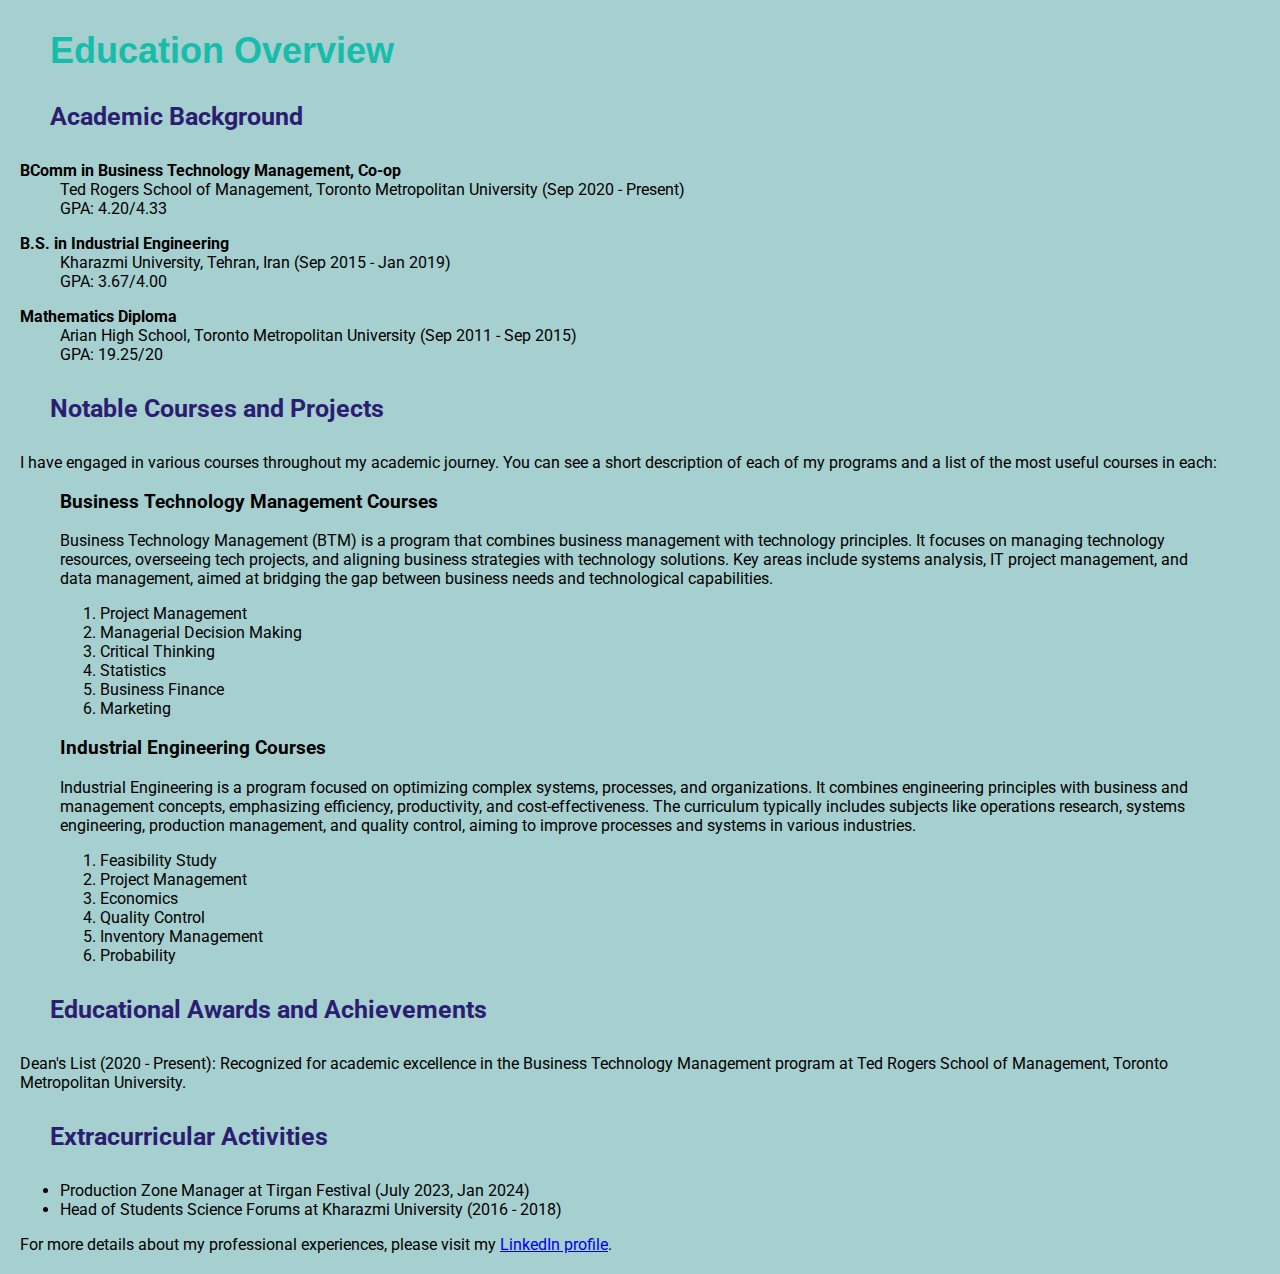
==== index.html @ e423dc4a "Update index.html" ====
<!DOCTYPE html>
<html lang="en">
<head>
    <meta charset="UTF-8">
    <meta name="viewport" content="width=device-width, initial-scale=1.0">
    <title>Dorsa Ayubi Website</title>
    <link rel="preconnect" href="https://fonts.gstatic.com">
    <link href="https://fonts.googleapis.com/css2?family=Roboto:wght@400;700&display=swap" rel="stylesheet">
    <style>
        body {
            font-family: 'Roboto', sans-serif;
        }
        
    </style>
    <link rel="stylesheet" type="text/css" href="Style.css"/>
</head>
<body>
    <header>
        <h1>Education Overview</h1>
    </header>
    
    <section>
        <h2>Academic Background</h2>
        <dl>
        <p><strong><dt>BComm in Business Technology Management, Co-op</strong></dt> <dd>Ted Rogers School of Management, Toronto Metropolitan University (Sep 2020 - Present)<br>
        GPA: 4.20/4.33</p></dd>
        
        <p><strong><dt>B.S. in Industrial Engineering</strong></dt><dd> Kharazmi University, Tehran, Iran (Sep 2015 - Jan 2019)<br>
        GPA: 3.67/4.00</p></dd>
        
        <p><strong><dt>Mathematics Diploma</strong></dt><dd> Arian High School, Toronto Metropolitan University (Sep 2011 - Sep 2015)<br>
        GPA: 19.25/20</p></dd>
        </section>
        </dl>
    </section>
    
    <section>
        <h2>Notable Courses and Projects</h2>
        
        <p>I have engaged in various courses throughout my academic journey. You can see a short description of each of my programs and a list of the most useful courses in each:</p>
    <blockquote>
        <h3>Business Technology Management Courses</h3>
        <p>Business Technology Management (BTM) is a program that combines business management with technology principles. It focuses on managing technology resources, overseeing tech projects, and aligning business strategies with technology solutions. Key areas include systems analysis, IT project management, and data management, aimed at bridging the gap between business needs and technological capabilities.</p>
        <ol>
            <li>Project Management</li>
            <li>Managerial Decision Making</li>
            <li>Critical Thinking</li>
            <li>Statistics</li>
            <li>Business Finance</li>
            <li>Marketing</li>
        </ol>
        
        <h3>Industrial Engineering Courses</h3>
        <p>Industrial Engineering is a program focused on optimizing complex systems, processes, and organizations. It combines engineering principles with business and management concepts, emphasizing efficiency, productivity, and cost-effectiveness. The curriculum typically includes subjects like operations research, systems engineering, production management, and quality control, aiming to improve processes and systems in various industries.</p>
        <ol>
            <li>Feasibility Study</li>
            <li>Project Management</li>
            <li>Economics</li>
            <li>Quality Control</li>
            <li>Inventory Management</li>
            <li>Probability</li>
        </ol>
    </blockquote>
    </section>
    
    <section>
        <h2>Educational Awards and Achievements</h2>
        <p>Dean's List (2020 - Present): Recognized for academic excellence in the Business Technology Management program at Ted Rogers School of Management, Toronto Metropolitan University.</p>
    </section>
    
    <section>
        <h2>Extracurricular Activities</h2>
        <ul>
            <li>Production Zone Manager at Tirgan Festival (July 2023, Jan 2024)</li>
            <li>Head of Students Science Forums at Kharazmi University (2016 - 2018)</li>
        </ul>
        <p>For more details about my professional experiences, please visit my <a href="https://www.linkedin.com/in/dorsa-ayubi/">LinkedIn profile</a>.</p>
    </section>
    
    <!-- Add link to your JavaScript file here if you have one -->
    <!-- <script src="script.js"></script> -->
</body>
</html>
---- Style.css ----
body{
 background-color: rgb(166, 207, 207) ;   
 margin: 20px;
}


h1
 {
    color: rgb(21, 189, 170);
    font-size: 36px;
 
    font-family: Arial, Helvetica, sans-serif;
    margin: 30px;
}

h2
 {
    color: rgb(43, 29, 114);
    font-size: 25px;
    margin: 30px;
}
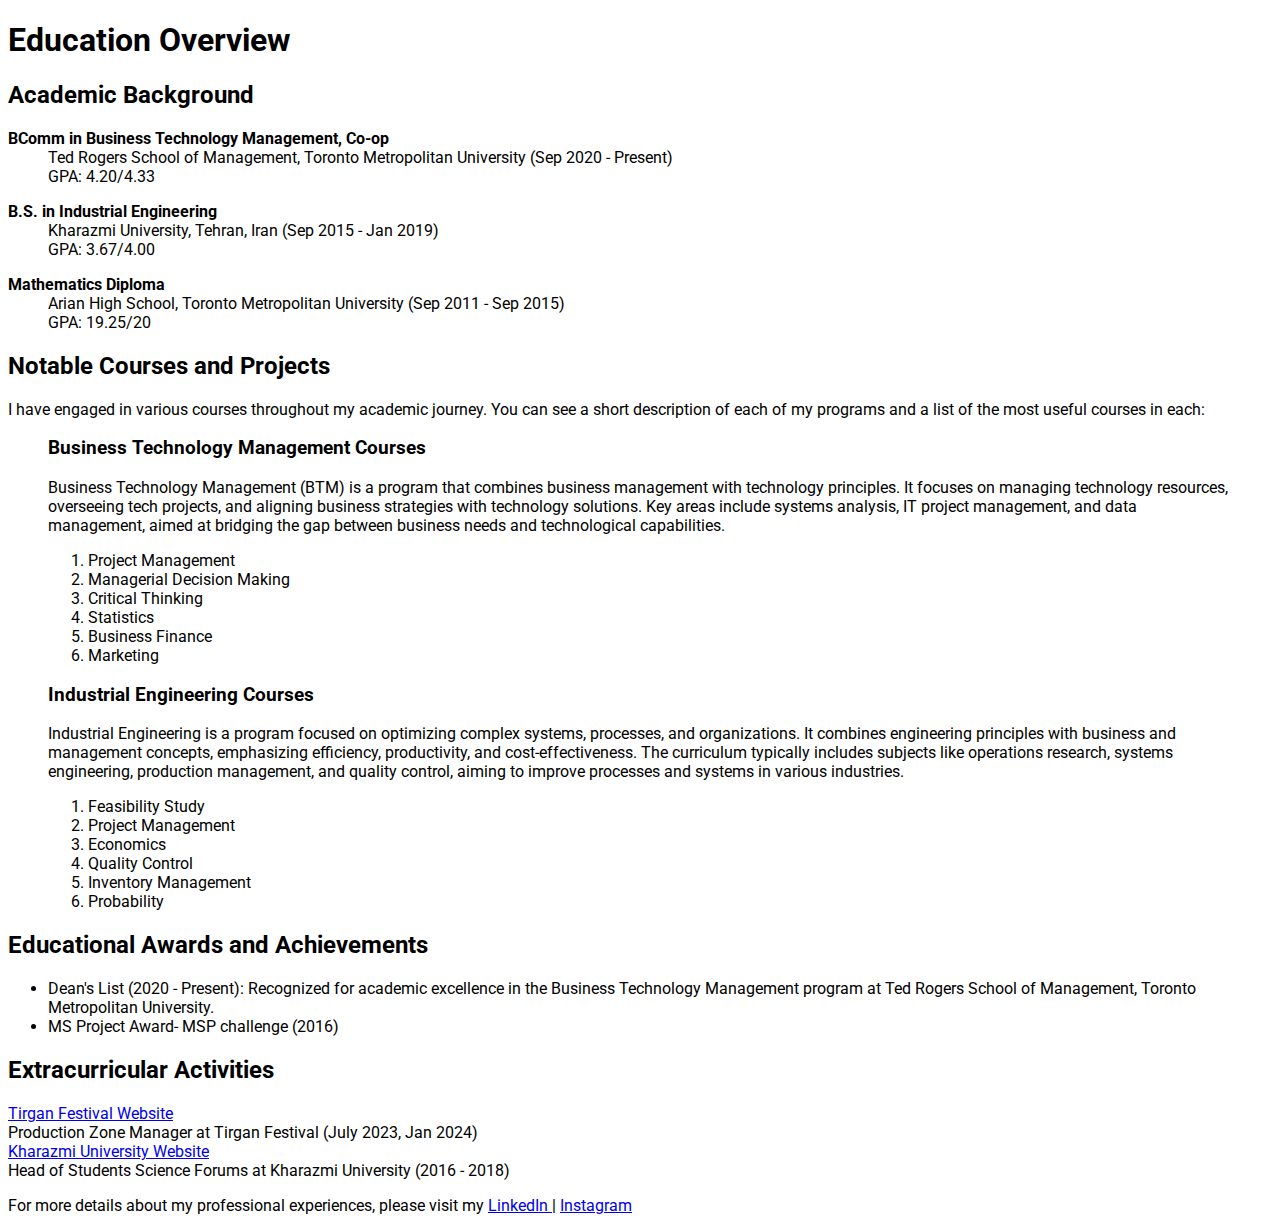
==== commit b3263348: "Changes made for lab 3" ====
--- a/index.html
+++ b/index.html
@@ -12,12 +12,13 @@
         }
         
     </style>
-    <link rel="stylesheet" type="text/css" href="Style.css"/>
+    <link rel="stylesheet" type="text/css" href="style.css"/>
 </head>
 <body>
     <header>
         <h1>Education Overview</h1>
     </header>
+    
     
     <section>
         <h2>Academic Background</h2>
@@ -65,19 +66,36 @@
     
     <section>
         <h2>Educational Awards and Achievements</h2>
-        <p>Dean's List (2020 - Present): Recognized for academic excellence in the Business Technology Management program at Ted Rogers School of Management, Toronto Metropolitan University.</p>
-    </section>
+        <ul>
+            <li>Dean's List (2020 - Present): Recognized for academic excellence in the Business Technology Management program at Ted Rogers School of Management, Toronto Metropolitan University.</li>
+            <li>MS Project Award- MSP challenge (2016)</li>
+        </ul>
+        </section>
     
     <section>
         <h2>Extracurricular Activities</h2>
-        <ul>
-            <li>Production Zone Manager at Tirgan Festival (July 2023, Jan 2024)</li>
-            <li>Head of Students Science Forums at Kharazmi University (2016 - 2018)</li>
-        </ul>
-        <p>For more details about my professional experiences, please visit my <a href="https://www.linkedin.com/in/dorsa-ayubi/">LinkedIn profile</a>.</p>
+
+        <div class="divTable">
+            <div class="divTableBody">
+                <div class="divTableRow">
+                    <div class="divTableCell"><a href="https://tirgan2023.tirgan.ca/" target="_blank">Tirgan Festival Website</a></div>
+                    <div class="divTableCell">Production Zone Manager at Tirgan Festival (July 2023, Jan 2024)</div>
+                </div>
+                <div class="divTableRow">
+                    <div class="divTableCell"><a href="https://khu.ac.ir/en" target="_blank">Kharazmi University Website</a></div>
+                    <div class="divTableCell">Head of Students Science Forums at Kharazmi University (2016 - 2018)</div>
+                </div>
+            </div>
+        </div>
+        
+        
+        <p>For more details about my professional experiences, please visit my
+             <a href="https://www.linkedin.com/in/dorsa-ayubi/">LinkedIn </a>
+<a> | </a>
+             <a href="https://www.instagram.com/dorsa_ayubi/">Instagram</a>
+             </p>
     </section>
     
-    <!-- Add link to your JavaScript file here if you have one -->
-    <!-- <script src="script.js"></script> -->
+   
 </body>
 </html>
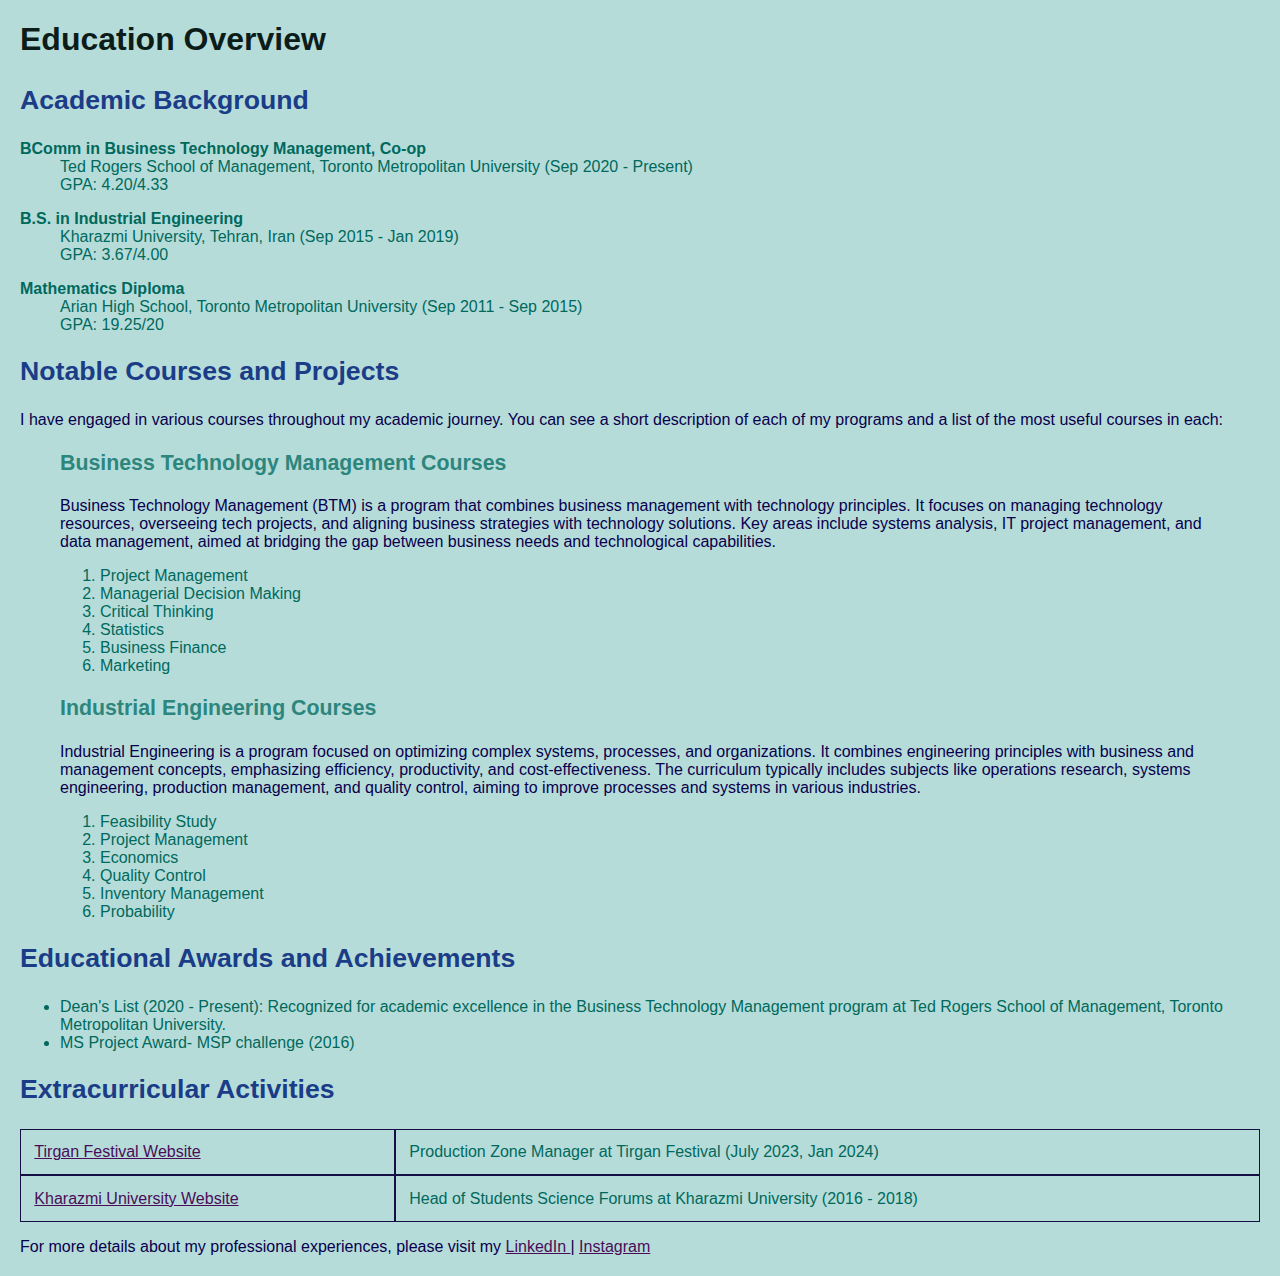
==== commit 5f34c2eb: "Merge branch 'main' of https://github.com/Doriiisss/Doriiisss.github.io" ====
--- a/index.html
+++ b/index.html
@@ -12,7 +12,7 @@
         }
         
     </style>
-    <link rel="stylesheet" type="text/css" href="style.css"/>
+    <link rel="stylesheet" type="text/css" href="Style.css"/>
 </head>
 <body>
     <header>
--- a/Style.css
+++ b/Style.css
@@ -0,0 +1,76 @@
+body {
+    font-family: Arial, sans-serif;
+    font-size: 12pt;
+    background-color: #b6dcda; 
+    color: #00695c; 
+    margin: 15pt;
+}
+
+h1 {
+    font-size: 24pt;
+    color: #0b1c19; 
+    margin-bottom: 20pt;
+}
+
+h2 {
+    font-size: 20pt;
+    color: #1b3d87; 
+    margin-bottom: 18pt;
+}
+
+h3 {
+    font-size: 16pt;
+    color: #2d867d; 
+    margin-bottom: 16pt;
+}
+
+p {
+    font-family:'Segoe UI', Tahoma, Geneva, Verdana, sans-serif;
+    font-size: 12pt;
+    color: #08004d; 
+    margin: 12pt 0;
+}
+
+a:link, a:visited {
+    color: #490d58; 
+}
+
+a:hover {
+    color: #b6644d; 
+    text-decoration: underline; 
+}
+
+a:active {
+    color: #200089; 
+    text-decoration: underline;
+}
+
+
+.divTable {
+    display: table;
+    width: 100%; 
+}
+
+.divTableRow {
+    display: table-row;
+}
+
+.divTableHeading {
+    display: table-header-group;
+    font-weight: bold;
+}
+
+.divTableCell, .divTableHead {
+    display: table-cell;
+    padding: 10pt;
+    border: 1px solid #160f45; 
+}
+
+.divTableHeading {
+    background-color: #00796b; 
+    color: rgb(72, 9, 9); 
+}
+
+.divTableBody {
+    display: table-row-group;
+}
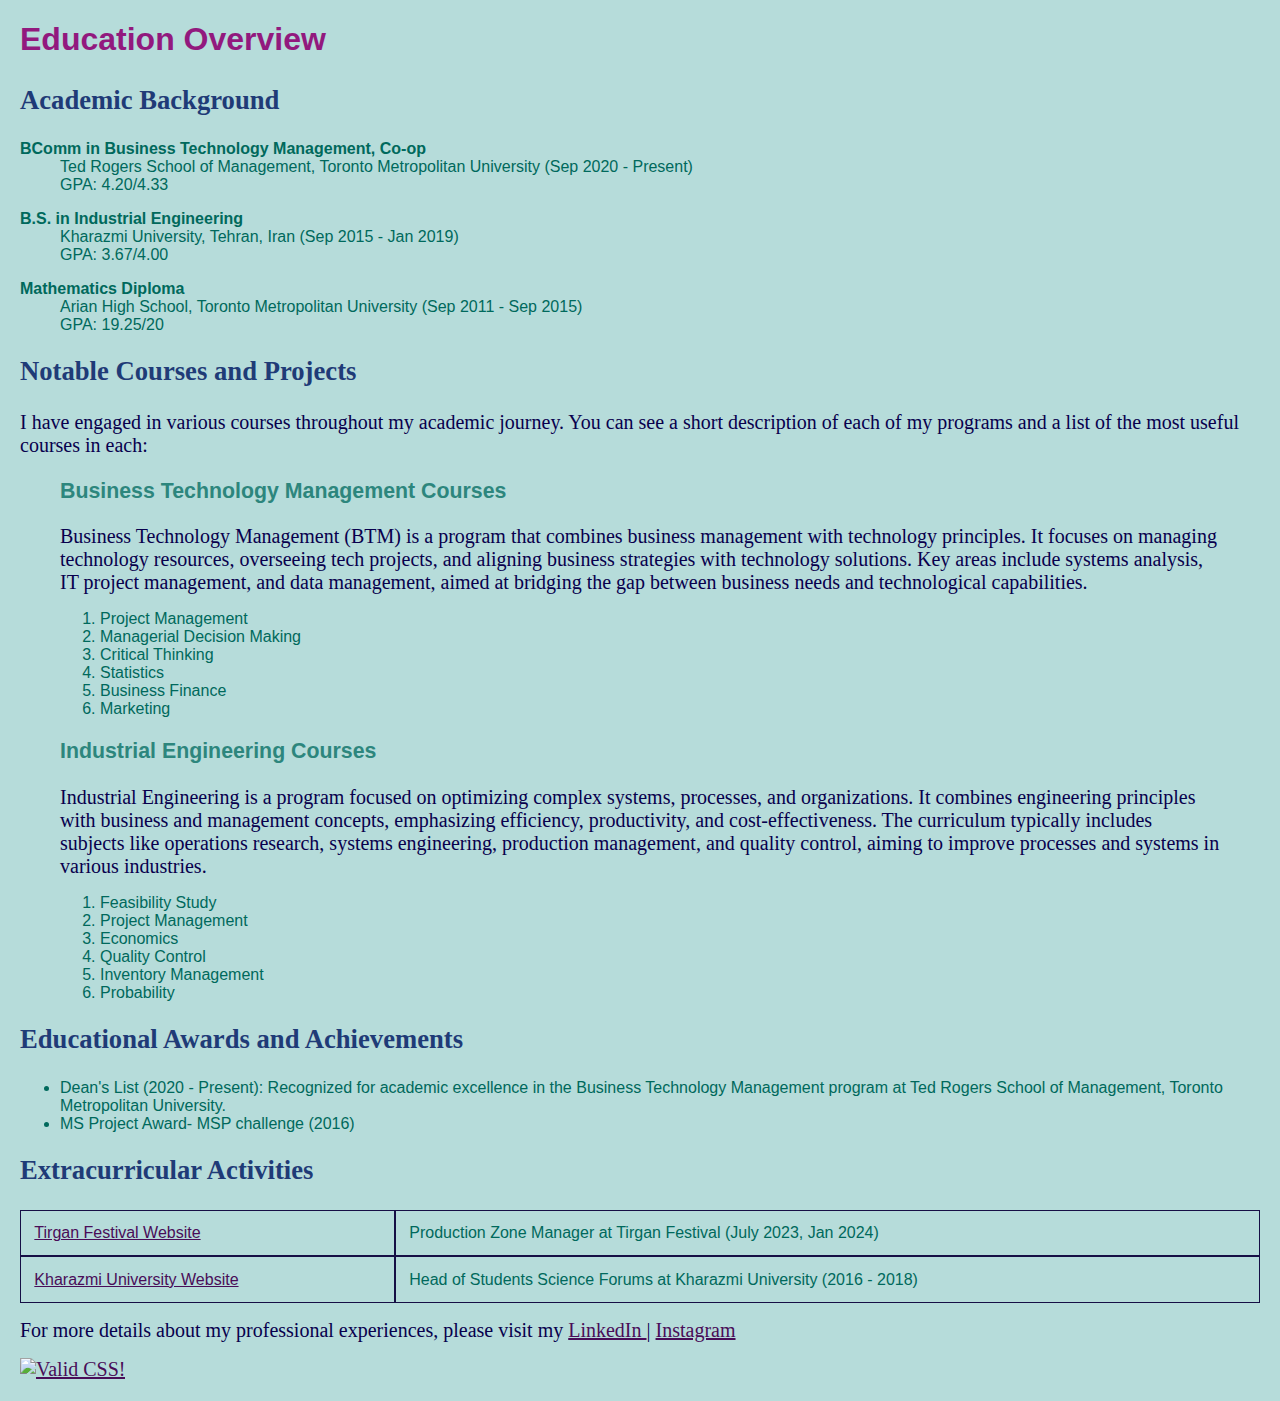
==== commit 01295ad7: "Validator Added" ====
--- a/index.html
+++ b/index.html
@@ -99,3 +99,14 @@
    
 </body>
 </html>
+
+
+
+
+<p>
+    <a href="https://jigsaw.w3.org/css-validator/check/referer">
+        <img style="border:0;width:88px;height:31px"
+            src="https://jigsaw.w3.org/css-validator/images/vcss-blue"
+            alt="Valid CSS!" />
+    </a>
+</p>--- a/Style.css
+++ b/Style.css
@@ -8,25 +8,28 @@
 
 h1 {
     font-size: 24pt;
-    color: #0b1c19; 
+    font-family: 'Franklin Gothic Medium', 'Arial Narrow', Arial, sans-serif;
+    color: #92197e; 
     margin-bottom: 20pt;
 }
 
 h2 {
+    font-family: 'Gill Sans';
     font-size: 20pt;
-    color: #1b3d87; 
+    color: #1f3b77; 
     margin-bottom: 18pt;
 }
 
 h3 {
+    font-family: Helvetica;
     font-size: 16pt;
     color: #2d867d; 
     margin-bottom: 16pt;
 }
 
 p {
-    font-family:'Segoe UI', Tahoma, Geneva, Verdana, sans-serif;
-    font-size: 12pt;
+    font-family:Geneva;
+    font-size: 15pt;
     color: #08004d; 
     margin: 12pt 0;
 }
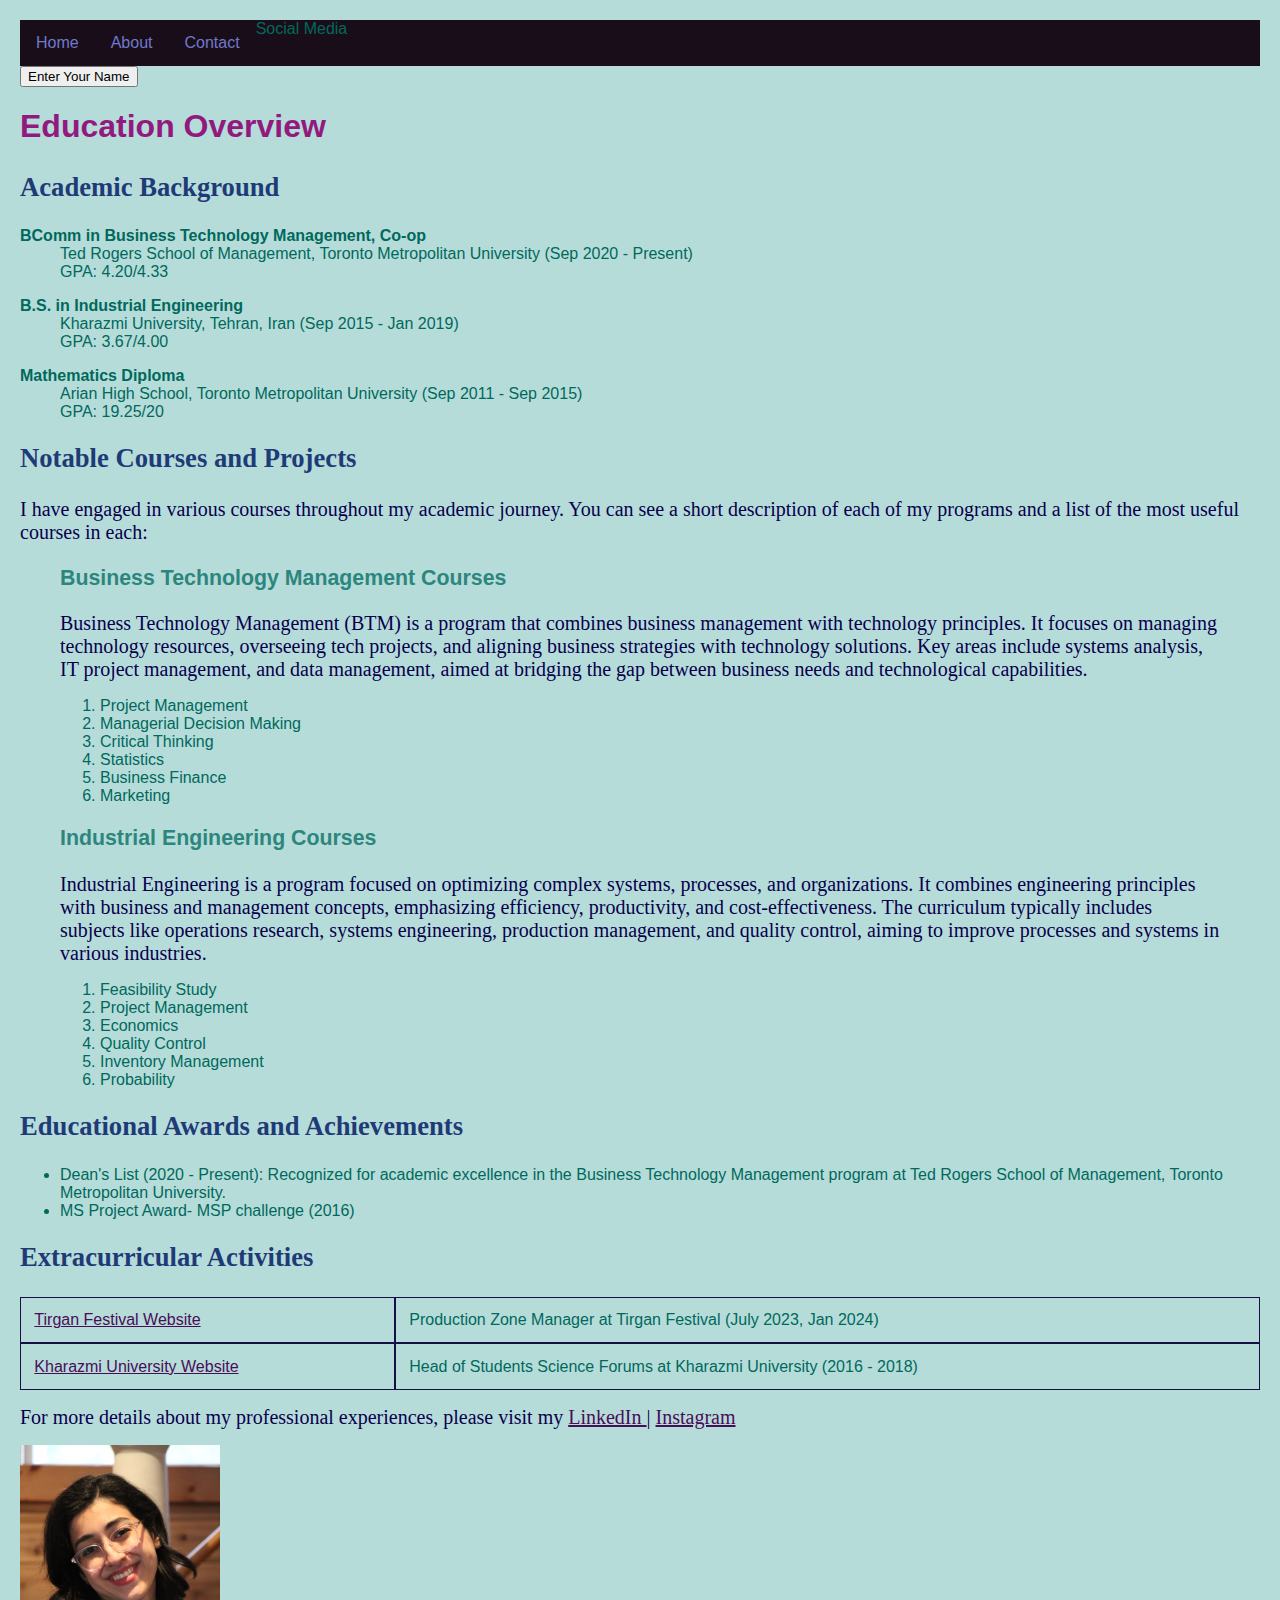
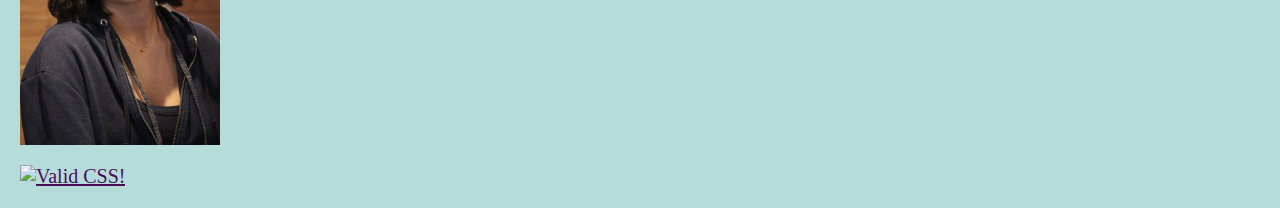
==== commit c02104f4: "Lab5" ====
--- a/index.html
+++ b/index.html
@@ -4,8 +4,149 @@
     <meta charset="UTF-8">
     <meta name="viewport" content="width=device-width, initial-scale=1.0">
     <title>Dorsa Ayubi Website</title>
+    <script src="main.js"></script>
     <link rel="preconnect" href="https://fonts.gstatic.com">
     <link href="https://fonts.googleapis.com/css2?family=Roboto:wght@400;700&display=swap" rel="stylesheet">
+    <!DOCTYPE html>
+    <html lang="en">
+    <head>
+        <meta charset="UTF-8">
+        <meta name="viewport" content="width=device-width, initial-scale=1.0">
+        <title>Enter Your Name Example</title>
+    </head>
+    <body>
+ 
+
+
+
+<!-- Navigation/ Menu bar -->
+    <!DOCTYPE html>
+    <html lang="en">
+    <head>
+        <meta charset="UTF-8">
+        <meta name="viewport" content="width=device-width, initial-scale=1.0">
+        <title>Navigation Menu with Hover Events</title>
+        <style>
+            /* Basic styling */
+            #navMenu {
+                background-color: #1a0d1a;
+                list-style-type: none;
+                margin: 0;  
+                padding: 0;
+                overflow: hidden;
+            }
+    
+            #navMenu li {
+                float: left;
+            }
+    
+            #navMenu li a {
+                display: block;
+                color: rgb(111, 122, 203);
+                text-align: center;
+                padding: 14px 16px;
+                text-decoration: none;
+            }
+    
+            /* Hover styles */
+            #navMenu li a.hoverEffect {
+                background-color: #111;
+            }
+    
+            /* Submenu styling */
+            .submenu {
+                display: none;
+                position: absolute;
+                background-color: #3f193f;
+                min-width: 160px;
+                box-shadow: 0px 8px 16px 0px rgba(175, 130, 130, 0.2);
+                z-index: 1;
+            }
+    
+            .submenu a {
+                float: none;
+                color: black;
+                padding: 12px 16px;
+                text-decoration: none;
+                display: block;
+                text-align: left;
+            }
+    
+            .submenu a:hover {
+                background-color: #b69696;
+            }
+        </style>
+    </head>
+    <body>
+    
+    <ul id="navMenu">
+        <li><a href="file:///C:/Users/doris/OneDrive/Documents/GitHub/Doriiisss.github.io/index.html" target="_blank" onmouseover="hoverEffect(this)" onmouseout="hoverEffect(this)">Home</a></li>
+        <li><a href="about.html" target="_blank" onmouseover="hoverEffect(this)" onmouseout="hoverEffect(this)">About</a></li>
+        <li><a href="contact.html" target="_blank" onmouseover="hoverEffect(this)" onmouseout="hoverEffect(this)">Contact</a></li>
+        <li onmouseover="showSubmenu()" onmouseout="hideSubmenu()">Social Media
+
+
+            <div class="submenu" id="submenu">
+                <a href="https://www.instagram.com/dorsa_ayubi/" target="_blank">Instagram</a>
+                <a href="https://www.linkedin.com/in/dorsa-ayubi/" target="_blank">LinkedIn</a>
+            </div>
+            
+        </li>
+    </ul>
+    
+    <script>
+        // JavaScript functions for hover effect
+        function hoverEffect(link) {
+            link.classList.toggle('hoverEffect');
+        }
+    
+        // JavaScript functions to show/hide the submenu
+        function showSubmenu() {
+            document.getElementById('submenu').style.display = 'block';
+        }
+    
+        function hideSubmenu() {
+            document.getElementById('submenu').style.display = 'none';
+        }
+    </script>
+    
+    </body>
+    </html>
+    
+
+
+
+
+
+
+   <!-- Ask user name -->
+    <button id="namePromptButton">Enter Your Name</button>
+    <div id="nameDisplay"></div>
+
+    <script>
+        // Function to ask for the user's name and display it
+        function askAndDisplayName() {
+            const username = window.prompt("Hey there, what is your name?");
+            if(username) { // Check if a name was entered
+                document.getElementById('nameDisplay').textContent = `Hello, ${username}!`;
+            }
+        }
+
+        // Set up the event listener for the button
+        document.getElementById('namePromptButton').addEventListener('click', askAndDisplayName);
+    </script>
+
+</body>
+</html>
+
+
+
+
+
+
+
+<!--Structure -->
+    
     <style>
         body {
             font-family: 'Roboto', sans-serif;
@@ -64,6 +205,7 @@
     </blockquote>
     </section>
     
+
     <section>
         <h2>Educational Awards and Achievements</h2>
         <ul>
@@ -103,10 +245,55 @@
 
 
 
+
+<!-- Adding the picture -->
+
+<!DOCTYPE html>
+<html lang="en">
+<head>
+    <meta charset="UTF-8">
+    <meta name="viewport" content="width=device-width, initial-scale=1.0">
+    <title>Clickable Image Example</title>
+</head>
+<body>
+
+    <img id="clickableImage" src="Dorsa.JPG" alt="A picture of Dorsa" style="width: 200px; cursor: pointer;" />
+
+    <script>
+        // Function to toggle the image size
+        function toggleImageSize() {
+            var image = document.getElementById('clickableImage');
+            
+            if (image.style.width === "200px") {
+                image.style.width = "400px"; // Enlarge the image
+            } else {
+                image.style.width = "200px"; // Shrink the image back to its original size
+            }
+        }
+
+
+        document.getElementById('clickableImage').addEventListener('click', toggleImageSize);
+    </script>
+
+</body>
+</html>
+
+<!-- Adding validator -->
+
 <p>
     <a href="https://jigsaw.w3.org/css-validator/check/referer">
         <img style="border:0;width:88px;height:31px"
             src="https://jigsaw.w3.org/css-validator/images/vcss-blue"
             alt="Valid CSS!" />
     </a>
-</p>+</p>
+
+
+
+
+
+
+
+
+
+
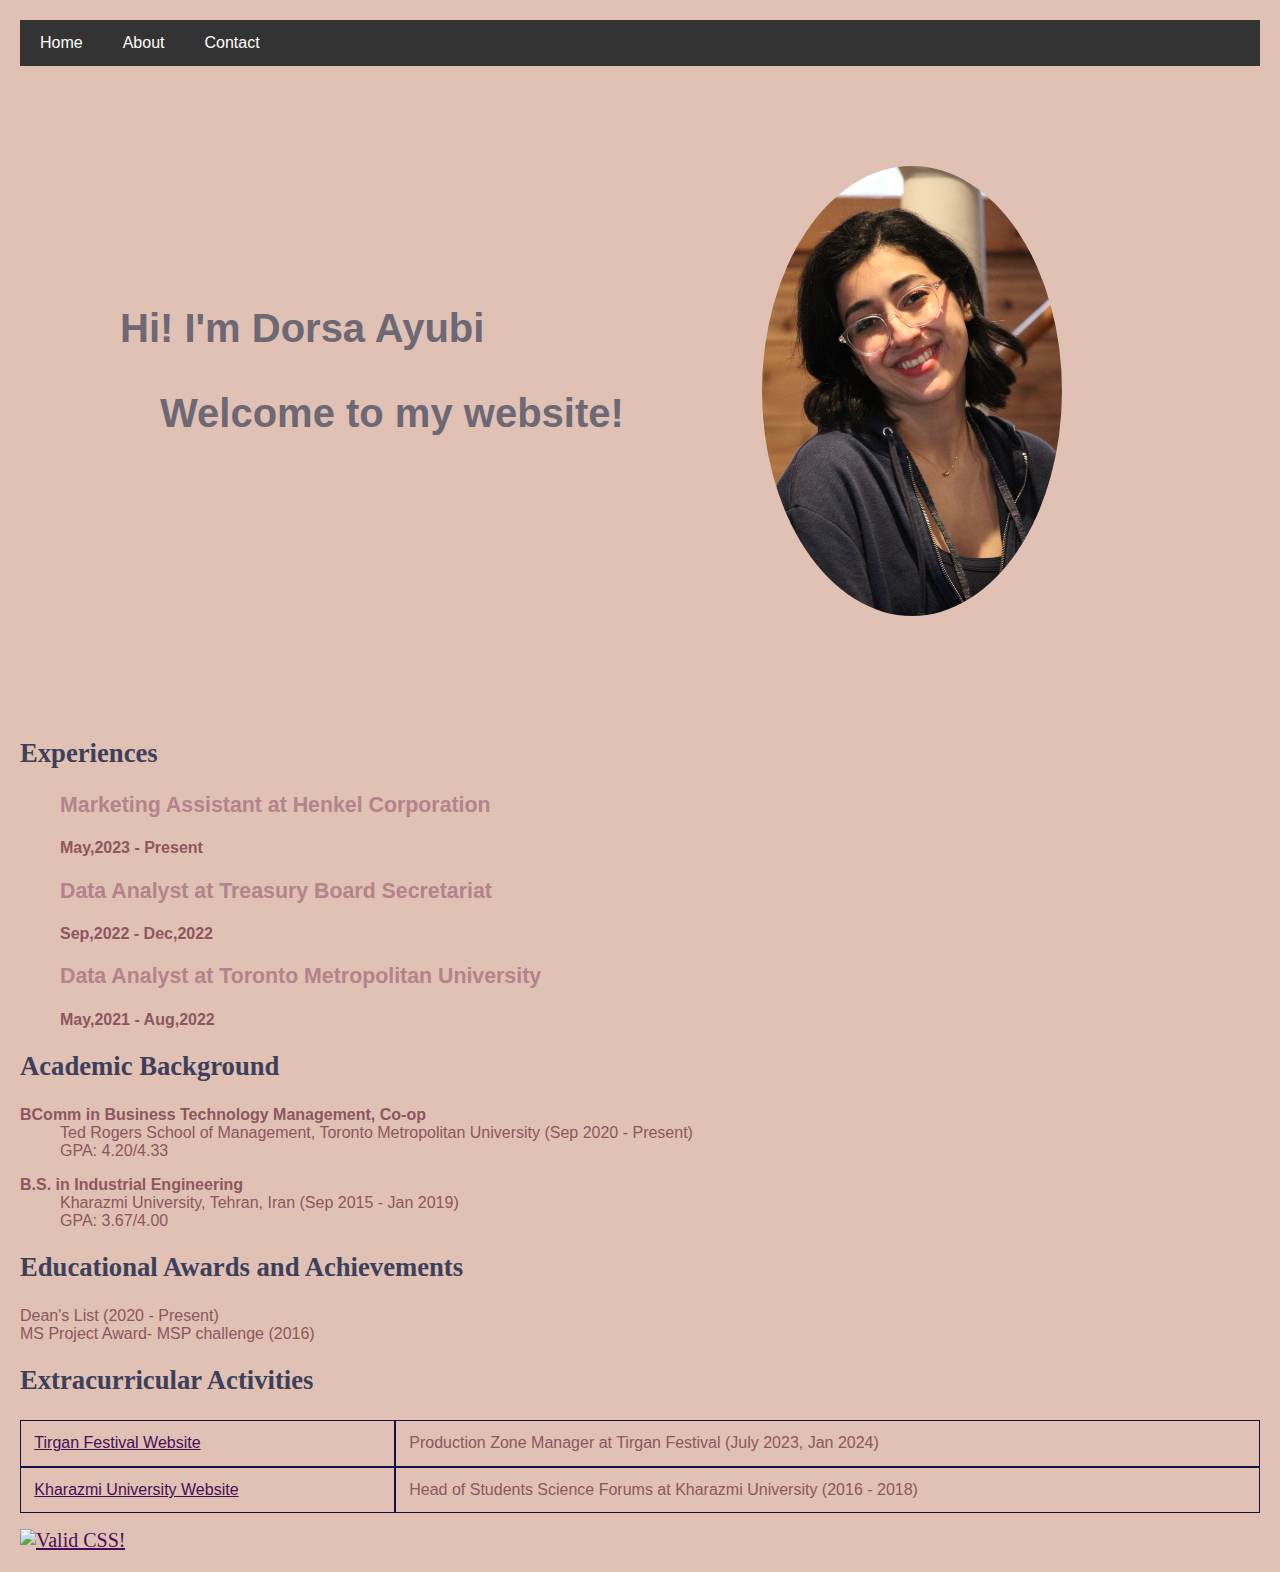
==== commit 04aa0c24: "s" ====
--- a/index.html
+++ b/index.html
@@ -4,163 +4,56 @@
     <meta charset="UTF-8">
     <meta name="viewport" content="width=device-width, initial-scale=1.0">
     <title>Dorsa Ayubi Website</title>
-    <script src="main.js"></script>
-    <link rel="preconnect" href="https://fonts.gstatic.com">
     <link href="https://fonts.googleapis.com/css2?family=Roboto:wght@400;700&display=swap" rel="stylesheet">
-    <!DOCTYPE html>
-    <html lang="en">
-    <head>
-        <meta charset="UTF-8">
-        <meta name="viewport" content="width=device-width, initial-scale=1.0">
-        <title>Enter Your Name Example</title>
-    </head>
-    <body>
- 
+    <link rel="stylesheet" href="style.css">
+    <script src="main.js" defer></script>
+    
+</head>
 
-
-
-<!-- Navigation/ Menu bar -->
-    <!DOCTYPE html>
-    <html lang="en">
-    <head>
-        <meta charset="UTF-8">
-        <meta name="viewport" content="width=device-width, initial-scale=1.0">
-        <title>Navigation Menu with Hover Events</title>
-        <style>
-            /* Basic styling */
-            #navMenu {
-                background-color: #1a0d1a;
-                list-style-type: none;
-                margin: 0;  
-                padding: 0;
-                overflow: hidden;
-            }
-    
-            #navMenu li {
-                float: left;
-            }
-    
-            #navMenu li a {
-                display: block;
-                color: rgb(111, 122, 203);
-                text-align: center;
-                padding: 14px 16px;
-                text-decoration: none;
-            }
-    
-            /* Hover styles */
-            #navMenu li a.hoverEffect {
-                background-color: #111;
-            }
-    
-            /* Submenu styling */
-            .submenu {
-                display: none;
-                position: absolute;
-                background-color: #3f193f;
-                min-width: 160px;
-                box-shadow: 0px 8px 16px 0px rgba(175, 130, 130, 0.2);
-                z-index: 1;
-            }
-    
-            .submenu a {
-                float: none;
-                color: black;
-                padding: 12px 16px;
-                text-decoration: none;
-                display: block;
-                text-align: left;
-            }
-    
-            .submenu a:hover {
-                background-color: #b69696;
-            }
-        </style>
-    </head>
-    <body>
-    
+<body>
     <ul id="navMenu">
-        <li><a href="file:///C:/Users/doris/OneDrive/Documents/GitHub/Doriiisss.github.io/index.html" target="_blank" onmouseover="hoverEffect(this)" onmouseout="hoverEffect(this)">Home</a></li>
-        <li><a href="about.html" target="_blank" onmouseover="hoverEffect(this)" onmouseout="hoverEffect(this)">About</a></li>
-        <li><a href="contact.html" target="_blank" onmouseover="hoverEffect(this)" onmouseout="hoverEffect(this)">Contact</a></li>
-        <li onmouseover="showSubmenu()" onmouseout="hideSubmenu()">Social Media
-
-
-            <div class="submenu" id="submenu">
+        <li><a href="index.html">Home</a></li>
+        <li><a href="about.html">About</a></li>
+        <li><a href="contact.html">Contact</a></li>
+        <li class="submenu-trigger">Social Media
+            <div class="submenu">
                 <a href="https://www.instagram.com/dorsa_ayubi/" target="_blank">Instagram</a>
                 <a href="https://www.linkedin.com/in/dorsa-ayubi/" target="_blank">LinkedIn</a>
             </div>
-            
         </li>
     </ul>
-    
-    <script>
-        // JavaScript functions for hover effect
-        function hoverEffect(link) {
-            link.classList.toggle('hoverEffect');
-        }
-    
-        // JavaScript functions to show/hide the submenu
-        function showSubmenu() {
-            document.getElementById('submenu').style.display = 'block';
-        }
-    
-        function hideSubmenu() {
-            document.getElementById('submenu').style.display = 'none';
-        }
-    </script>
-    
-    </body>
-    </html>
-    
 
 
+    <header>
+        
+<div class="intro-container">
+    <h1>Hi! I'm Dorsa Ayubi
+    <blockquote> Welcome to my website!</blockquote>
+    </h1>
+    <img id="clickableImage" src="Dorsa.JPG" alt="A picture of Dorsa" style="width: 300px; cursor: pointer;" " />
 
+   
+</div>
+    </header>
 
+    <section>
+        <h2>Experiences</h2>
+        
+    <blockquote>
+        <h3>Marketing Assistant at Henkel Corporation</h3>
+    <h4>May,2023 - Present</h4>
+      
+        
+        <h3>Data Analyst at Treasury Board Secretariat</h3>
+    <h4>Sep,2022 - Dec,2022</h4>
 
+        <h3>Data Analyst at Toronto Metropolitan University</h3>
+    <h4>May,2021 - Aug,2022</h4>
 
-   <!-- Ask user name -->
-    <button id="namePromptButton">Enter Your Name</button>
-    <div id="nameDisplay"></div>
+    
+    </blockquote>
+    </section> 
 
-    <script>
-        // Function to ask for the user's name and display it
-        function askAndDisplayName() {
-            const username = window.prompt("Hey there, what is your name?");
-            if(username) { // Check if a name was entered
-                document.getElementById('nameDisplay').textContent = `Hello, ${username}!`;
-            }
-        }
-
-        // Set up the event listener for the button
-        document.getElementById('namePromptButton').addEventListener('click', askAndDisplayName);
-    </script>
-
-</body>
-</html>
-
-
-
-
-
-
-
-<!--Structure -->
-    
-    <style>
-        body {
-            font-family: 'Roboto', sans-serif;
-        }
-        
-    </style>
-    <link rel="stylesheet" type="text/css" href="Style.css"/>
-</head>
-<body>
-    <header>
-        <h1>Education Overview</h1>
-    </header>
-    
-    
     <section>
         <h2>Academic Background</h2>
         <dl>
@@ -170,48 +63,20 @@
         <p><strong><dt>B.S. in Industrial Engineering</strong></dt><dd> Kharazmi University, Tehran, Iran (Sep 2015 - Jan 2019)<br>
         GPA: 3.67/4.00</p></dd>
         
-        <p><strong><dt>Mathematics Diploma</strong></dt><dd> Arian High School, Toronto Metropolitan University (Sep 2011 - Sep 2015)<br>
-        GPA: 19.25/20</p></dd>
-        </section>
+    
+        
         </dl>
     </section>
     
-    <section>
-        <h2>Notable Courses and Projects</h2>
-        
-        <p>I have engaged in various courses throughout my academic journey. You can see a short description of each of my programs and a list of the most useful courses in each:</p>
-    <blockquote>
-        <h3>Business Technology Management Courses</h3>
-        <p>Business Technology Management (BTM) is a program that combines business management with technology principles. It focuses on managing technology resources, overseeing tech projects, and aligning business strategies with technology solutions. Key areas include systems analysis, IT project management, and data management, aimed at bridging the gap between business needs and technological capabilities.</p>
-        <ol>
-            <li>Project Management</li>
-            <li>Managerial Decision Making</li>
-            <li>Critical Thinking</li>
-            <li>Statistics</li>
-            <li>Business Finance</li>
-            <li>Marketing</li>
-        </ol>
-        
-        <h3>Industrial Engineering Courses</h3>
-        <p>Industrial Engineering is a program focused on optimizing complex systems, processes, and organizations. It combines engineering principles with business and management concepts, emphasizing efficiency, productivity, and cost-effectiveness. The curriculum typically includes subjects like operations research, systems engineering, production management, and quality control, aiming to improve processes and systems in various industries.</p>
-        <ol>
-            <li>Feasibility Study</li>
-            <li>Project Management</li>
-            <li>Economics</li>
-            <li>Quality Control</li>
-            <li>Inventory Management</li>
-            <li>Probability</li>
-        </ol>
-    </blockquote>
-    </section>
+    
     
 
     <section>
         <h2>Educational Awards and Achievements</h2>
-        <ul>
-            <li>Dean's List (2020 - Present): Recognized for academic excellence in the Business Technology Management program at Ted Rogers School of Management, Toronto Metropolitan University.</li>
-            <li>MS Project Award- MSP challenge (2016)</li>
-        </ul>
+       
+            <ul>Dean's List (2020 - Present)</ul>
+            <ul>MS Project Award- MSP challenge (2016)</ul>
+        
         </section>
     
     <section>
@@ -231,54 +96,15 @@
         </div>
         
         
-        <p>For more details about my professional experiences, please visit my
-             <a href="https://www.linkedin.com/in/dorsa-ayubi/">LinkedIn </a>
-<a> | </a>
-             <a href="https://www.instagram.com/dorsa_ayubi/">Instagram</a>
-             </p>
+       
     </section>
-    
-   
-</body>
-</html>
 
 
+   
 
+    <footer>
 
-
-<!-- Adding the picture -->
-
-<!DOCTYPE html>
-<html lang="en">
-<head>
-    <meta charset="UTF-8">
-    <meta name="viewport" content="width=device-width, initial-scale=1.0">
-    <title>Clickable Image Example</title>
-</head>
-<body>
-
-    <img id="clickableImage" src="Dorsa.JPG" alt="A picture of Dorsa" style="width: 200px; cursor: pointer;" />
-
-    <script>
-        // Function to toggle the image size
-        function toggleImageSize() {
-            var image = document.getElementById('clickableImage');
-            
-            if (image.style.width === "200px") {
-                image.style.width = "400px"; // Enlarge the image
-            } else {
-                image.style.width = "200px"; // Shrink the image back to its original size
-            }
-        }
-
-
-        document.getElementById('clickableImage').addEventListener('click', toggleImageSize);
-    </script>
-
-</body>
-</html>
-
-<!-- Adding validator -->
+        <!-- Adding validator -->
 
 <p>
     <a href="https://jigsaw.w3.org/css-validator/check/referer">
@@ -287,13 +113,6 @@
             alt="Valid CSS!" />
     </a>
 </p>
-
-
-
-
-
-
-
-
-
-
+    </footer>
+</body>
+</html>--- a/style.css
+++ b/style.css
@@ -0,0 +1,211 @@
+body {
+    font-family: Arial, sans-serif;
+    font-size: 12pt;
+    background-color: #e0c1b3; 
+    color: #8e5661; 
+    margin: 15pt;
+}
+
+h1 {
+    font-size: 30pt;
+    font-family: 'Franklin Gothic Medium', 'Arial Narrow', Arial, sans-serif;
+    color: #6d6875; 
+    margin-bottom: 20pt;
+}
+
+h2 {
+    font-family: 'Gill Sans';
+    font-size: 20pt;
+    color: #3d405b; 
+    margin-bottom: 18pt;
+}
+
+h3 {
+    font-family: Helvetica;
+    font-size: 16pt;
+    color: #b5838d; 
+    margin-bottom: 16pt;
+}
+
+p {
+    font-family:Geneva;
+    font-size: 15pt;
+    color: #08004d; 
+    margin: 12pt 0;
+}
+
+
+a:link, a:visited {
+    color: #490d58; 
+}
+
+a:hover {
+    color: #00afb9; 
+    text-decoration: underline; 
+}
+
+a:active {
+    color: #200089; 
+    text-decoration: underline;
+}
+
+
+.divTable {
+    display: table;
+    width: 100%; 
+}
+
+.divTableRow {
+    display: table-row;
+}
+
+.divTableHeading {
+    display: table-header-group;
+    font-weight: bold;
+}
+
+.divTableCell, .divTableHead {
+    display: table-cell;
+    padding: 10pt;
+    border: 1px solid #160f45; 
+}
+
+.divTableHeading {
+    background-color: #1c2062; 
+    color: rgb(72, 9, 9); 
+}
+
+.divTableBody {
+    display: table-row-group;
+}
+
+/* Reset some default styles */
+ul, li {
+    margin: 0;
+    padding: 0;
+    list-style: none;
+}
+
+/* Navigation Menu Styles */
+#navMenu {
+    background-color: #333; /* Dark background for contrast */
+    overflow: hidden;
+    display: flex; /* Use flexbox for alignment */
+    justify-content: left; /* Align items to the left */
+}
+
+#navMenu li a {
+    display: block;
+    color: white; /* Light text color for contrast */
+    text-align: center;
+    padding: 14px 20px; /* Adjust padding as needed */
+    text-decoration: none;
+    transition: background-color 0.2s; /* Smooth transition for hover effect */
+}
+
+/* Change background color on hover */
+#navMenu li a:hover {
+    background-color: #555; /* Lighter shade for hover effect */
+}
+
+/* Submenu Styles */
+.submenu {
+    display: none; /* Hidden by default */
+    position: absolute;
+    background-color: #7d9daa; /* Light background for the submenu */
+    min-width: 160px; /* Minimum width */
+    box-shadow: 0px 8px 16px 0px rgba(0,0,0,0.2); /* Shadow for depth */
+    z-index: 1;
+}
+
+
+
+.submenu-trigger:hover .submenu {
+    display: block; /* Show submenu on hover */
+}
+
+#navMenu .submenu-trigger {
+    margin-left: 1050px;
+    flex-shrink: 0;
+}
+
+label {
+    display: block;
+    margin: 10px 0 5px;
+}
+
+
+
+.intro-container {
+    display: flex; /* Enable Flexbox */
+    align-items: center; /* Align items vertically */
+    justify-content: space-between; /* Place content on opposite ends */
+    flex-wrap: wrap; /* Allows items to wrap to next line on small screens */
+}
+
+header {
+    flex: 1; /* Allows the header to grow and take up remaining space */
+    padding: 100px; /* Adjust the padding as necessary */
+}
+
+#clickableImage {
+    max-width: 500px; /* Maximum width for the image */
+    margin-left: 10px; /* Add some space between the image and the header */
+    width: 200px; /* Set a specific width */
+    cursor: pointer;
+    border-radius: 50%; /* This will make the image round */
+    /* Ensure the image is centered within its flex container if needed */
+    display: block;
+    margin-left: auto;
+    margin-right: auto;
+}
+
+/* Responsive adjustments if needed */
+@media (max-width: 768px) {
+    .intro-container {
+        flex-direction: column-reverse; /* Stack them vertically on smaller screens */
+    }
+
+    header {
+        text-align: center; /* Center the text if it's above the image on smaller screens */
+    }
+
+    #clickableImage {
+        margin-left: auto; /* Centers the image if it's below the text on smaller screens */
+        margin-right: auto;
+        margin-bottom: 20px;
+    }
+    
+}
+
+.form-group {
+    margin-bottom: 15px;
+}
+
+label {
+    display: block;
+    margin-bottom: 5px;
+}
+
+input[type="text"],
+input[type="email"],
+textarea {
+    width: 100%;
+    padding: 10px;
+    margin-bottom: 10px;
+    border: 1px solid #ccc;
+    border-radius: 4px;
+}
+
+button[type="submit"] {
+    padding: 10px 20px;
+    background-color: #1f7a8c; /* Use your primary color here */
+    color: white;
+    border: none;
+    border-radius: 4px;
+    cursor: pointer;
+}
+
+button[type="submit"]:hover {
+    background-color: #82c0cc; /* Lighter shade for hover effect */
+}
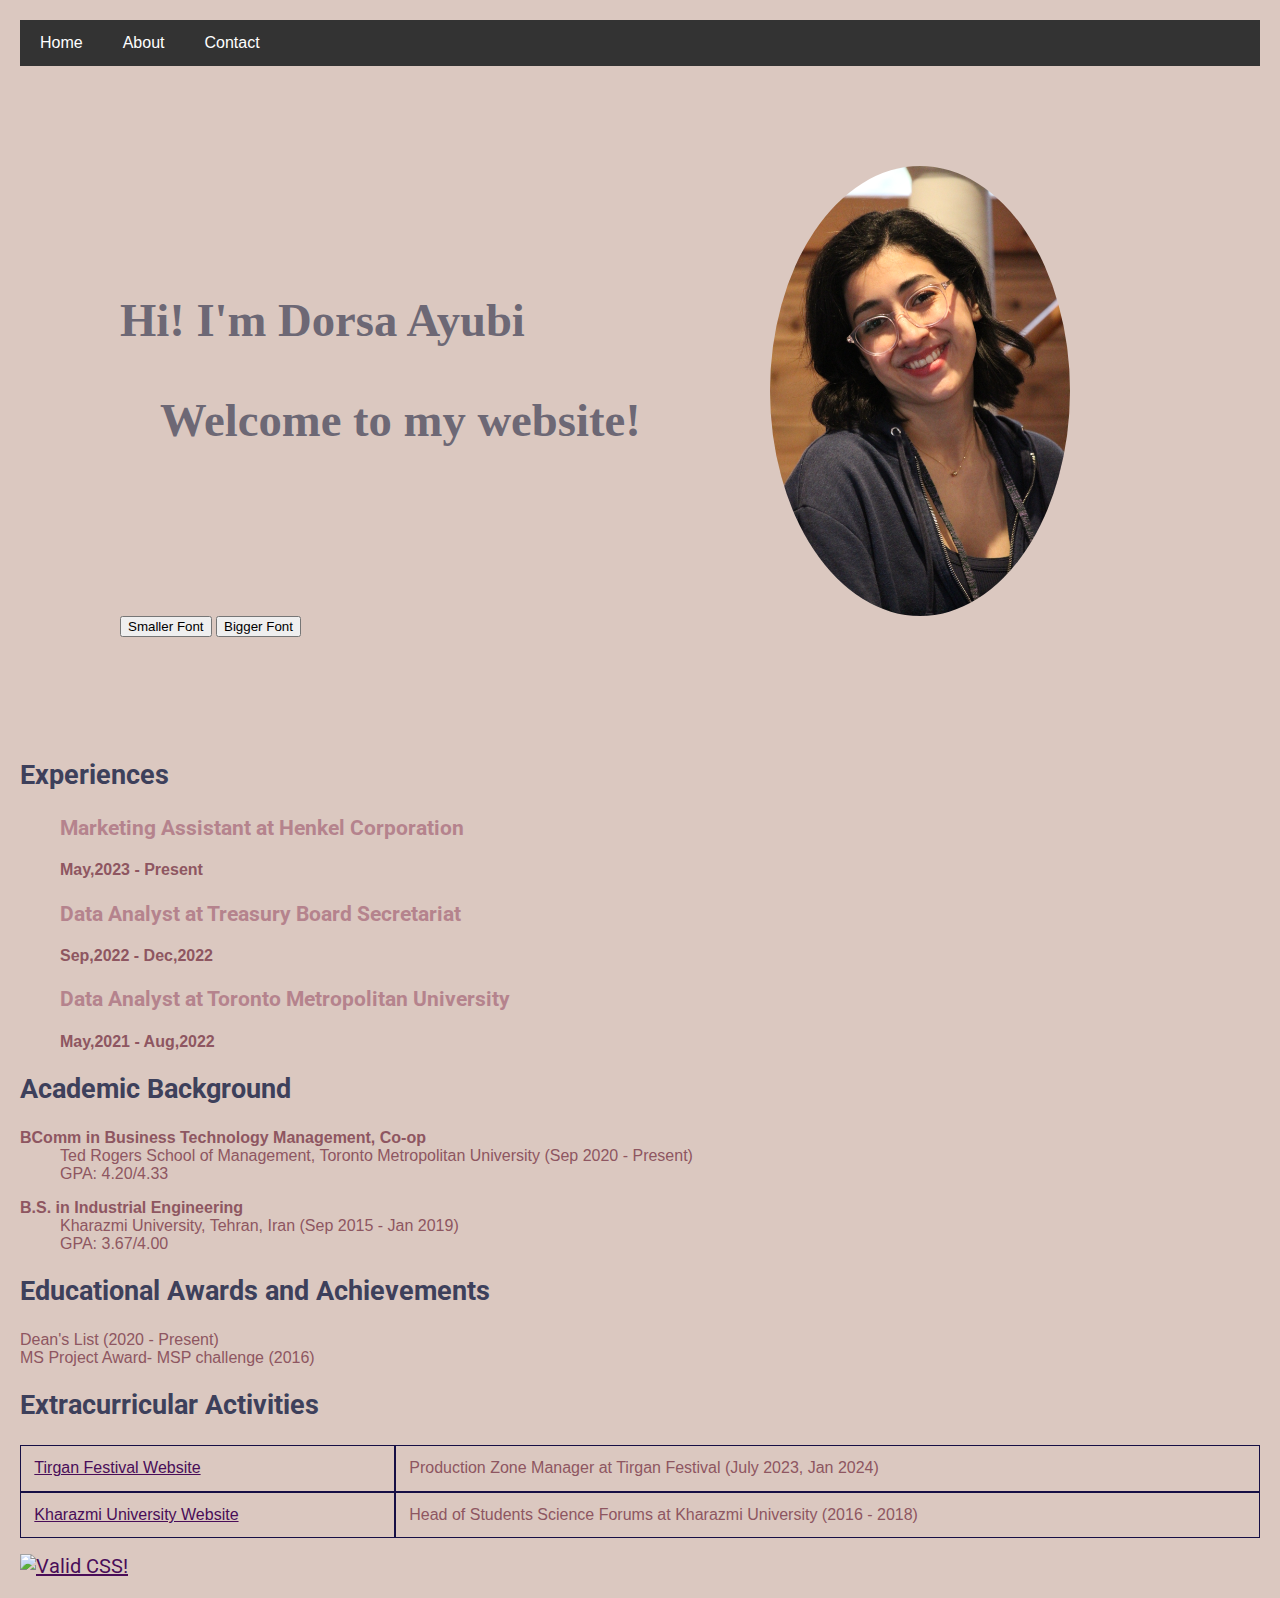
==== commit 6cba501a: "ss" ====
--- a/index.html
+++ b/index.html
@@ -11,6 +11,8 @@
 </head>
 
 <body>
+
+    <a href="#mainContent" class="skip-link">Skip to Main Content</a>
     <ul id="navMenu">
         <li><a href="index.html">Home</a></li>
         <li><a href="about.html">About</a></li>
@@ -26,14 +28,29 @@
 
     <header>
         
+        <div id="mainContent">
+        
+      
+        
+        
 <div class="intro-container">
     <h1>Hi! I'm Dorsa Ayubi
     <blockquote> Welcome to my website!</blockquote>
     </h1>
-    <img id="clickableImage" src="Dorsa.JPG" alt="A picture of Dorsa" style="width: 300px; cursor: pointer;" " />
+    <img id="clickableImage" src="Dorsa.JPG" alt="A picture of Dorsa Ayubi" style="width: 300px; cursor: pointer;" " />
 
    
 </div>
+
+<!-- Font Size Changer -->
+<div id="fontSizer">
+    <button onclick="changeFontSize(-1)">Smaller Font</button>
+    <button onclick="changeFontSize(1)">Bigger Font</button>
+</div>
+
+
+
+
     </header>
 
     <section>
@@ -100,7 +117,7 @@
     </section>
 
 
-   
+</div>
 
     <footer>
 
--- a/style.css
+++ b/style.css
@@ -1,34 +1,34 @@
 body {
     font-family: Arial, sans-serif;
     font-size: 12pt;
-    background-color: #e0c1b3; 
+    background-color: #dbc8c0; 
     color: #8e5661; 
     margin: 15pt;
 }
 
 h1 {
-    font-size: 30pt;
-    font-family: 'Franklin Gothic Medium', 'Arial Narrow', Arial, sans-serif;
+    font-size: 35pt;
+    font-family: 'Fredoka One', cursive;
     color: #6d6875; 
     margin-bottom: 20pt;
 }
 
 h2 {
-    font-family: 'Gill Sans';
+    font-family: 'Roboto';
     font-size: 20pt;
     color: #3d405b; 
     margin-bottom: 18pt;
 }
 
 h3 {
-    font-family: Helvetica;
+    font-family: Roboto ;
     font-size: 16pt;
     color: #b5838d; 
     margin-bottom: 16pt;
 }
 
 p {
-    font-family:Geneva;
+    font-family:Roboto ;
     font-size: 15pt;
     color: #08004d; 
     margin: 12pt 0;
@@ -209,3 +209,18 @@
 button[type="submit"]:hover {
     background-color: #82c0cc; /* Lighter shade for hover effect */
 }
+
+.skip-link {
+    position: absolute;
+    top: -40px;
+    left: 0;
+    background: #000; /* Choose a highly visible background color */
+    color: #fff; /* Contrast the text color for visibility */
+    padding: 8px;
+    z-index: 100;
+    transition: top 0.3s;
+}
+
+.skip-link:focus {
+    top: 0;
+}
